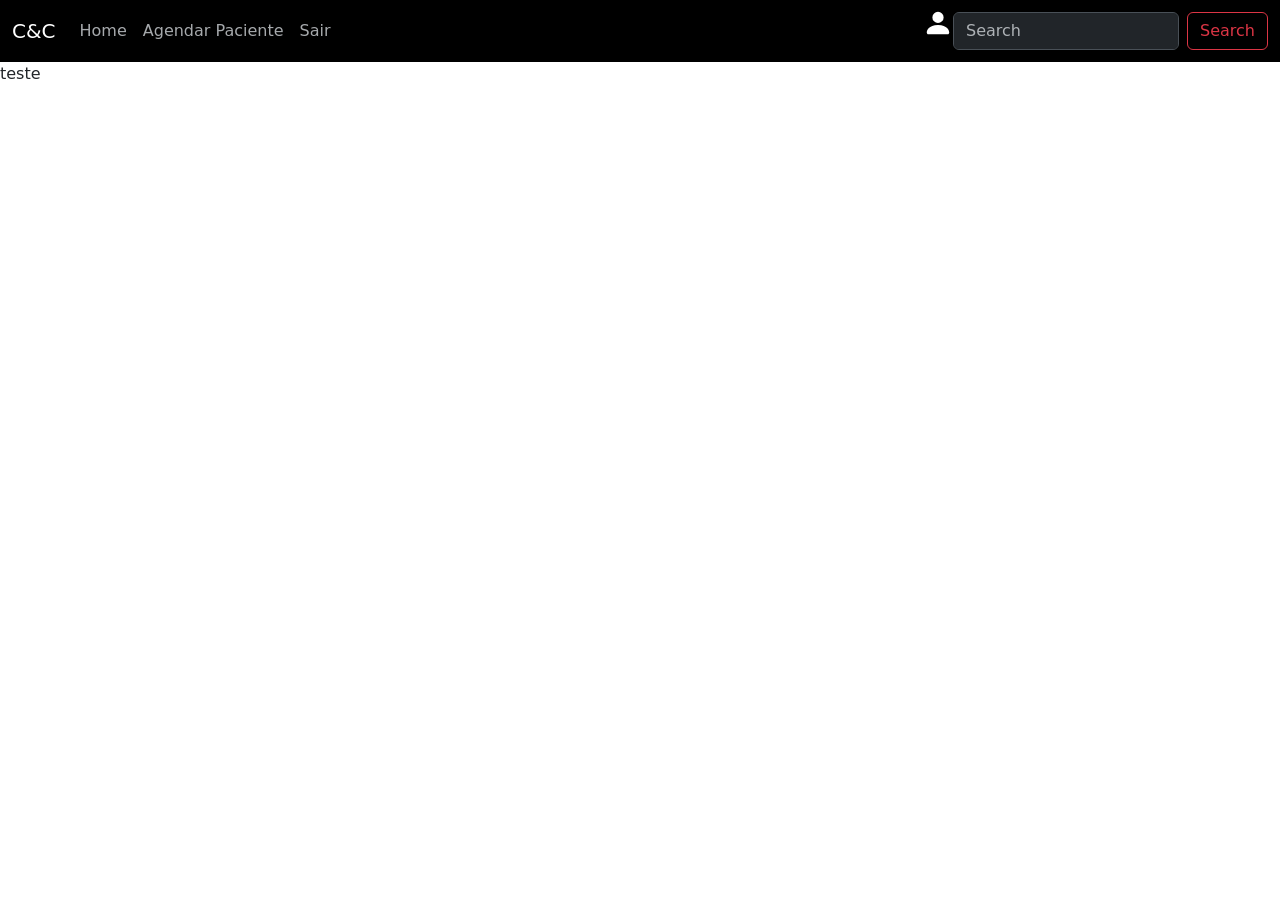
==== src/main/resources/templates/index.html @ 21f1104b "primeiro commit" ====
<!DOCTYPE html>
<html lang="en" xmlns:th="http://www.thymeleaf.org">
<head>
    <meta charset="UTF-8">
    <link href="https://cdn.jsdelivr.net/npm/bootstrap@5.3.2/dist/css/bootstrap.min.css" rel="stylesheet">
    <title>Meu CRUD</title>
    <link rel="stylesheet" th:href="@{/index.css}"  href="/static/index.css">
</head>
<body>
<nav class="navbar navbar-expand-lg bg-black" data-bs-theme="dark">
    <div class="container-fluid" >
        <button class="navbar-toggler" type="button" data-bs-toggle="collapse" data-bs-target="#navbarTogglerDemo03" aria-controls="navbarTogglerDemo03" aria-expanded="false" aria-label="Toggle navigation">
            <span class="navbar-toggler-icon"></span>
        </button>
        <a class="navbar-brand text-white" href="#">C&C</a>
        <div class="collapse navbar-collapse" id="navbarTogglerDemo03">
            <ul class="navbar-nav me-auto mb-2 mb-lg-0">
                <li class="nav-item">
                    <a class="nav-link active text-body-secondary" aria-current="page" href="#">Home</a>
                </li>
                <li class="nav-item">
                    <a class="nav-link text-body-secondary" href="#">Agendar Paciente</a>
                </li>
                <li class="nav-item">
                    <a class="nav-link text-body-secondary" th:href=@{/logout}>Sair</a>
                </li>
            </ul>
        </div>
        <div class="icon-logado">
            <svg xmlns="http://www.w3.org/2000/svg" width="30" height="30" fill="white" class="bi bi-person-fill" viewBox="0 0 16 16">
                <path d="M3 14s-1 0-1-1 1-4 6-4 6 3 6 4-1 1-1 1zm5-6a3 3 0 1 0 0-6 3 3 0 0 0 0 6"/>
            </svg>
            <p th:text="${usuarioLogado}" style="color:white;"></p>
        </div>
        <form class="d-flex" role="search">
            <input class="form-control me-2" type="search" placeholder="Search" aria-label="Search"/>
            <button class="btn btn-outline-danger" type="submit">Search</button>
        </form>
    </div>
</nav>
<p>teste</p>
</body>
<footer>
    <script src="https://cdn.jsdelivr.net/npm/bootstrap@5.3.8/dist/js/bootstrap.min.js" integrity="sha384-G/EV+4j2dNv+tEPo3++6LCgdCROaejBqfUeNjuKAiuXbjrxilcCdDz6ZAVfHWe1Y" crossorigin="anonymous"></script>
</footer>
</html>
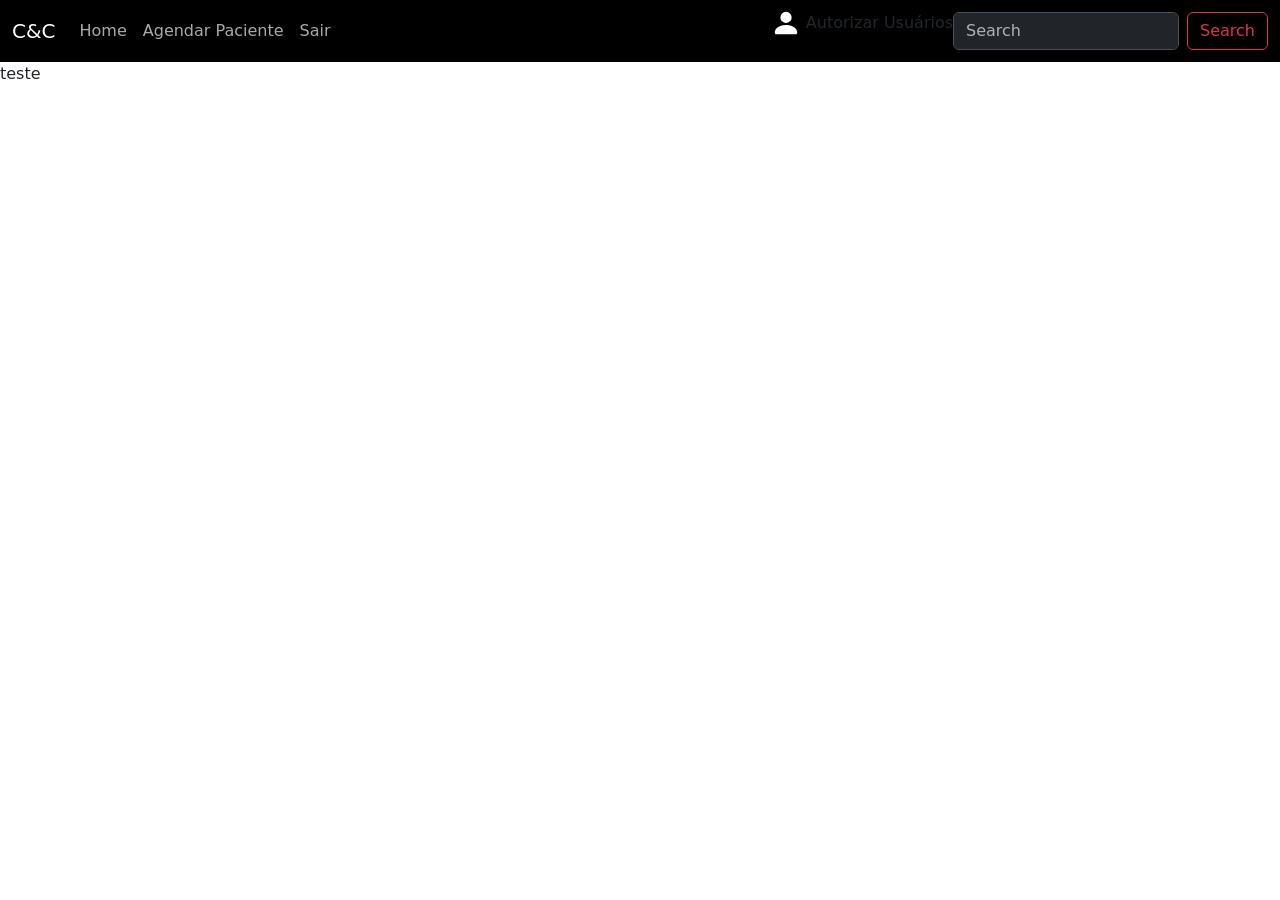
==== commit 63aac28f: "adicionando enum de admin e user / adicionando tela de admin" ====
--- a/src/main/resources/templates/index.html
+++ b/src/main/resources/templates/index.html
@@ -30,6 +30,7 @@
             <svg xmlns="http://www.w3.org/2000/svg" width="30" height="30" fill="white" class="bi bi-person-fill" viewBox="0 0 16 16">
                 <path d="M3 14s-1 0-1-1 1-4 6-4 6 3 6 4-1 1-1 1zm5-6a3 3 0 1 0 0-6 3 3 0 0 0 0 6"/>
             </svg>
+            <a th:if="${tipoUsuario == 'ADMIN'}" th:href="@{/admin}">Autorizar Usuários</a>
             <p th:text="${usuarioLogado}" style="color:white;"></p>
         </div>
         <form class="d-flex" role="search">
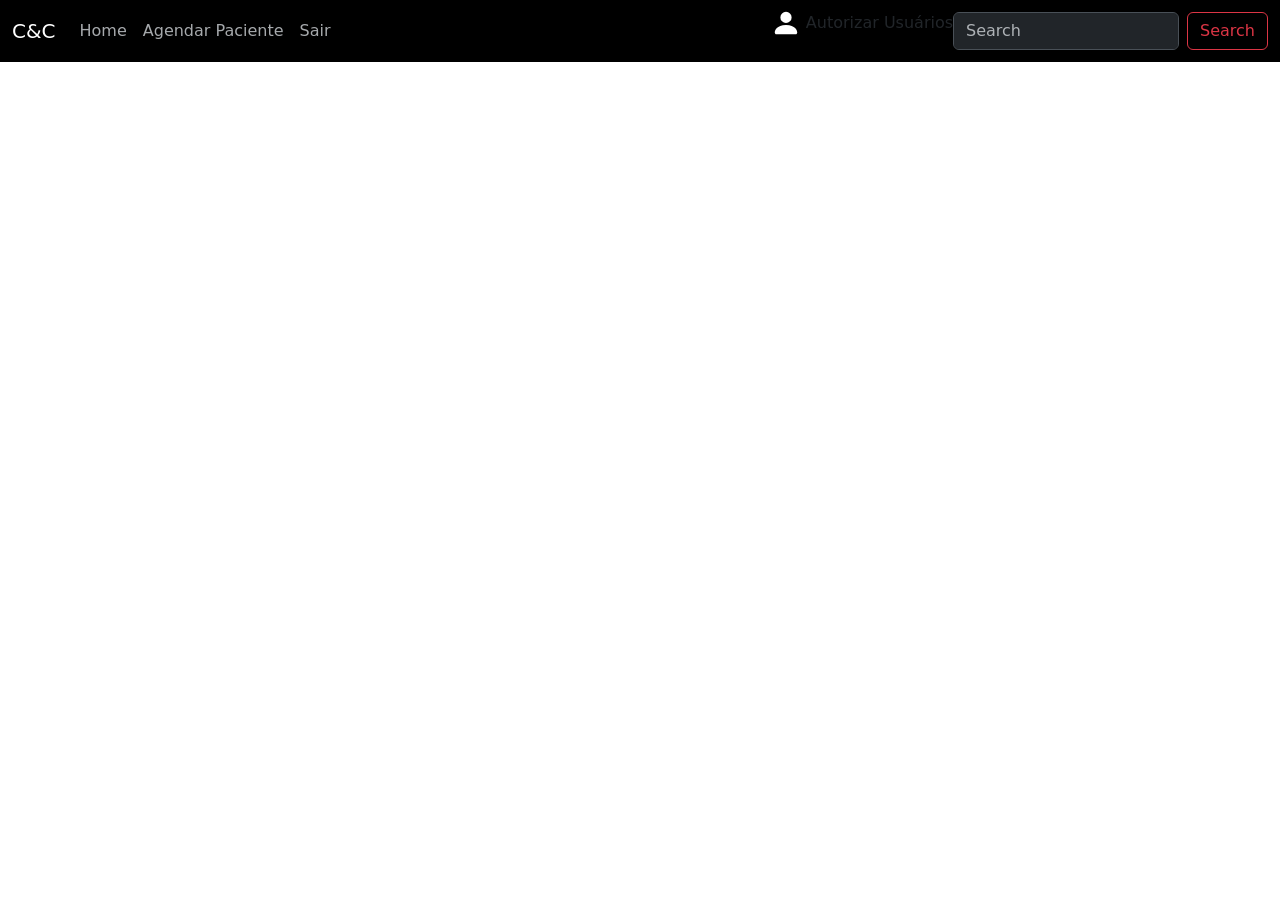
==== commit 56003db9: "lógica da tela editar terminada" ====
--- a/src/main/resources/templates/index.html
+++ b/src/main/resources/templates/index.html
@@ -39,7 +39,6 @@
         </form>
     </div>
 </nav>
-<p>teste</p>
 </body>
 <footer>
     <script src="https://cdn.jsdelivr.net/npm/bootstrap@5.3.8/dist/js/bootstrap.min.js" integrity="sha384-G/EV+4j2dNv+tEPo3++6LCgdCROaejBqfUeNjuKAiuXbjrxilcCdDz6ZAVfHWe1Y" crossorigin="anonymous"></script>
